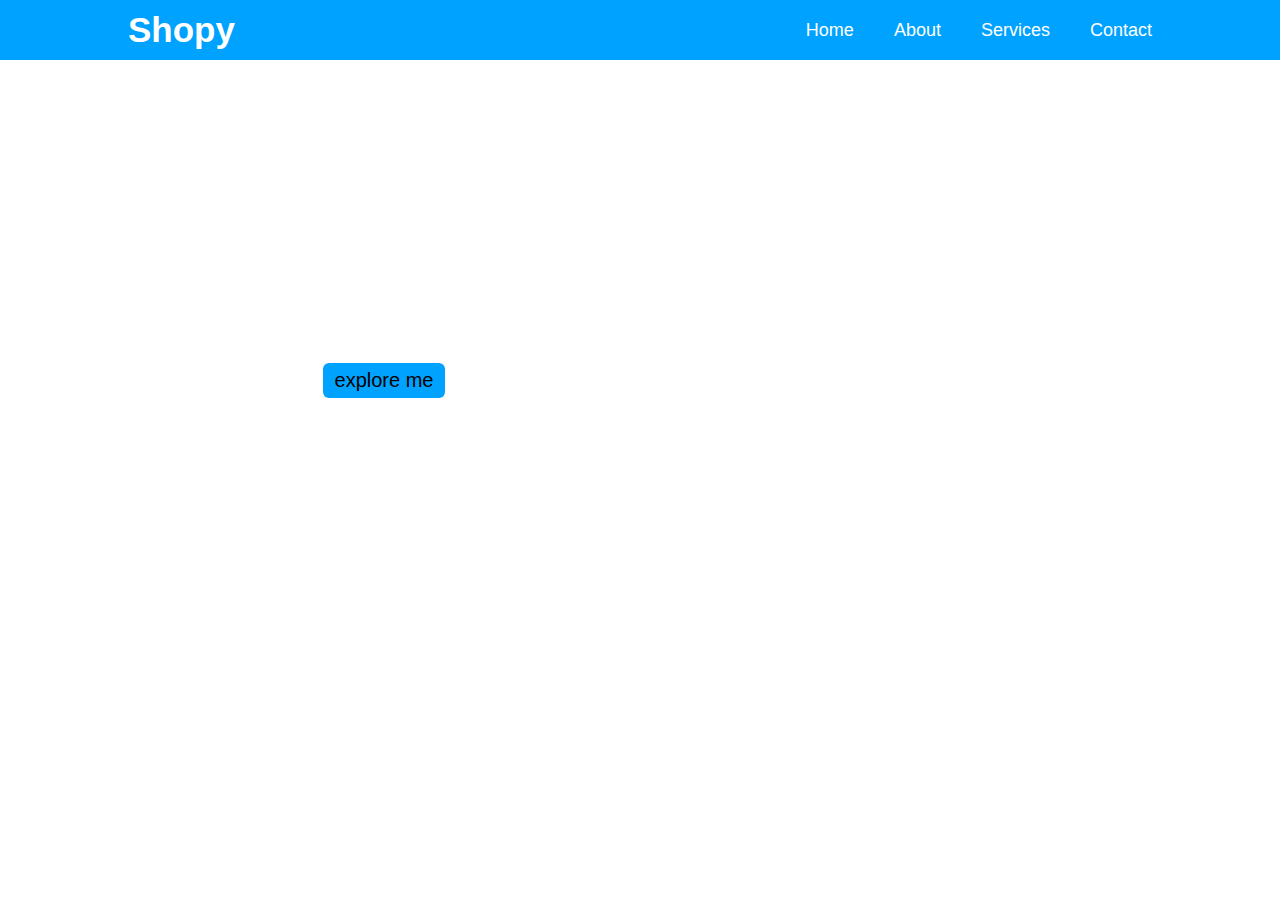
==== shopy/index.html @ c2aa4c4e "shopy" ====
<!DOCTYPE html>
<html lang="en">
<head>
    <meta charset="UTF-8">
    <meta name="viewport" content="width=device-width, initial-scale=1.0">
    <title>Shopy</title>
    <link rel="stylesheet" href="style.css">
</head>
<body>
    <section class="header">
        <div class="logo">Shopy</div>
        <div class="nav">
            <ul>
                <li>Home</li>
                <li>About</li>
                <li>Services</li>
                <li>Contact</li>
            </ul>
        </div>
    </section>
    <section class="banner">
        <div class="bgImg">
           <div class="content">
            <div>
                <p> Lorem ipsum dolor sit amet consectetur adipisicing elit. Officia excepturi omnis esse tenetur. </p>
            </div>
               
               <div>
                <button class="btn">explore me</button>
               </div>

           </div>
        </div>
    </section>
</body>
</html>
---- shopy/style.css ----
*{
    margin: 0%;
    padding: 0%;
    box-sizing: border-box;
    font-family: 'Segoe UI', Tahoma, Geneva, Verdana, sans-serif;
}

/* header section styling */

.header{
    width: 100%;
    padding: 0% 10%;
    height: 60px;
    background-color: rgb(0, 162, 255);
    display: flex;
    align-items: center;
    justify-content: space-between;
    position: fixed;
    top: 0%;
}
.logo{
    width: 30%;
    color: #fff;
    font-size: 35px;
    font-weight: 600;
    /* background-color: rgb(199, 119, 14); */
    cursor: pointer;
}

.nav > ul{
      display: flex;
      align-items: center;
      justify-content: center;
}

ul > li{
    list-style: none;
    padding-left: 40px;
    font-size: 18px;
    font-weight: 400;
    cursor: pointer;
    color: #fff;
}
li:hover{
    color: #000;
}

/* banner section styling */

.banner{
    height: 640px;
    width: 100%;
   

}
.bgImg{
    background: url("https://media.istockphoto.com/id/1303714799/photo/beautiful-young-woman-stock-photo.jpg?s=1024x1024&w=is&k=20&c=B0zMtaAMTB0LMjGhteq4SaKbk6nr4s0dwXCJBfD6oRY=") no-repeat;
    width: 100%;
    height: 640px;
    background-size: cover;
    
}
.content{
    
    width: 60%;
    height: 550px;
    padding: 0% 10%;
    color: #fff;
    font-size: 35px;
    font-weight: 400;
    display: flex;
    flex-direction: column;
    align-items: center;
    justify-content: center;
    text-align: justify;
    
}
.btn{
    padding: 6px 12px ;
    border-radius: 6px;
    border: none;
    font-size: 20px;
    font-weight: 500;
    background-color:rgb(0, 162, 255) ;
    cursor: pointer;
    margin-top: 50px;
    transition: transform 250ms ease-out;
    
}
.btn:hover{
   background-color: transparent;
   border: 3px solid rgb(0, 162, 255);
   color: #fff;
   width: 150px;
   border-radius: 25px;
   font-size: 22px;
}
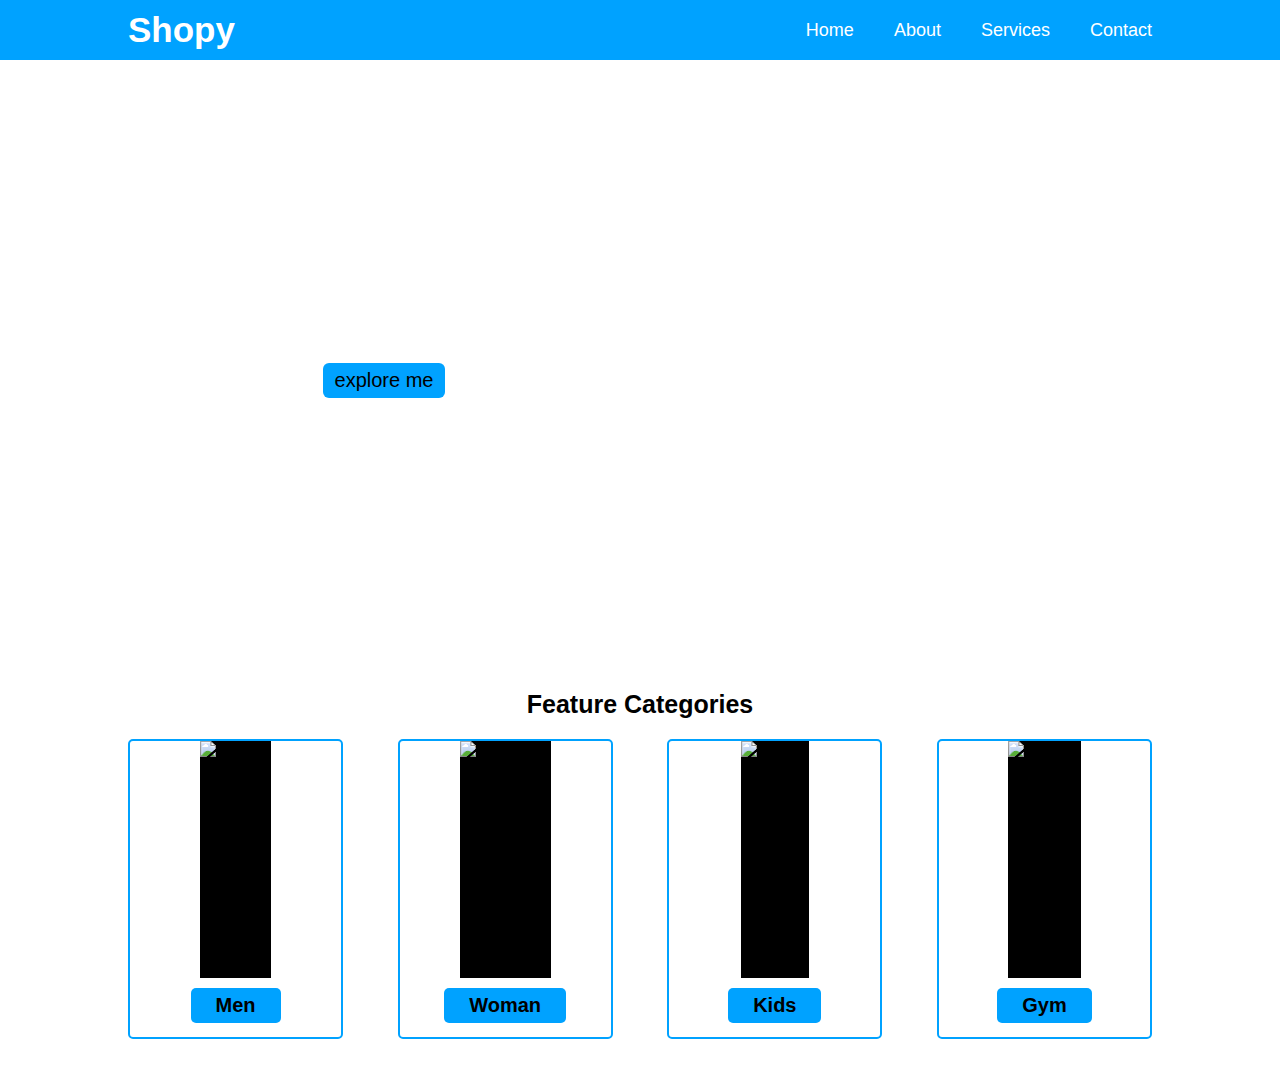
==== commit 3aa6cdbd: "categories" ====
--- a/shopy/index.html
+++ b/shopy/index.html
@@ -32,5 +32,52 @@
            </div>
         </div>
     </section>
+
+
+     <section class="catagories">
+        <div class="section_title"> Feature Categories</div>
+        <div class="container">
+              <div class="img_container">
+                    <div class="img_cat">
+                        <img src="https://images.pexels.com/photos/775279/pexels-photo-775279.jpeg?auto=compress&cs=tinysrgb&w=1260&h=750&dpr=1" alt="for Man" width="100%" height="240px">
+                    </div>
+                    <div class="btn_cat">
+                        <button> Men</button>
+                    </div>
+              </div>
+
+              <div class="img_container">
+                <div class="img_cat">
+                    <img src="https://images.pexels.com/photos/1036623/pexels-photo-1036623.jpeg?auto=compress&cs=tinysrgb&w=1260&h=750&dpr=1" alt="for woman" width="100%" height="260px">
+                </div>
+                <div class="btn_cat" >
+                    <button>Woman</button>
+                </div>
+          </div>
+
+          <div class="img_container">
+            <div class="img_cat">
+                <img src="https://plus.unsplash.com/premium_photo-1664298810627-18a9f54a136e?q=80&w=1470&auto=format&fit=crop&ixlib=rb-4.0.3&ixid=M3wxMjA3fDB8MHxwaG90by1wYWdlfHx8fGVufDB8fHx8fA%3D%3D" alt="for kids" width="100%" height="260px">
+            </div>
+            <div class="btn_cat">
+                <button>Kids</button>
+            </div>
+      </div>
+
+      <div class="img_container">
+        <div class="img_cat">
+            <img src="https://images.unsplash.com/photo-1517836357463-d25dfeac3438?w=500&auto=format&fit=crop&q=60&ixlib=rb-4.0.3&ixid=M3wxMjA3fDB8MHxzZWFyY2h8NHx8Z3ltfGVufDB8fDB8fHww" alt="for Gym" width="100%" height="260px">
+        </div>
+        <div class="btn_cat">
+            <button>Gym</button>
+        </div>
+  </div>
+
+
+       
+              
+        </div>
+     </section>
+     
 </body>
 </html>--- a/shopy/style.css
+++ b/shopy/style.css
@@ -64,7 +64,7 @@
     
     width: 60%;
     height: 550px;
-    padding: 0% 10%;
+    padding: 0 10%;
     color: #fff;
     font-size: 35px;
     font-weight: 400;
@@ -94,4 +94,62 @@
    width: 150px;
    border-radius: 25px;
    font-size: 22px;
+}
+
+/* categories-container */
+
+
+.img_container{
+    width: 21%;
+    height: 300px;
+    border:2px solid rgb(0, 162, 255);
+    border-radius: 5px;
+    overflow: hidden;
+    display: flex;
+    align-items: center;
+    flex-direction: column;
+    row-gap: 10px;
+
+}
+.container{
+    width: 100%;
+    display: flex;
+    flex-wrap: wrap;
+    column-gap: calc(16%/3);
+    row-gap: 20px;
+   
+}
+.catagories{
+    /* background-color: greenyellow; */
+    padding: 50px 10%;
+    display: flex;
+    flex-direction: column;
+    align-items: center;
+    row-gap: 20px;
+    
+}
+.section_title{
+    font-size: 25px;
+    font-weight: 600;
+    
+}
+.img_cat{
+    height: 80%;
+    background-color: #000;
+    overflow: hidden;
+    
+}
+.btn_cat > button{
+    padding: 6px 25px;
+    border: none;
+    border-radius: 5px;
+    background-color: rgb(0, 162, 255) ;
+    font-size: 20px;
+    font-weight: 600;
+}
+.btn_cat > button:hover{
+background-color: transparent;
+color: rgb(0, 162, 255);
+border: 3px solid rgb(0, 162, 255);
+border-radius: 18px;
 }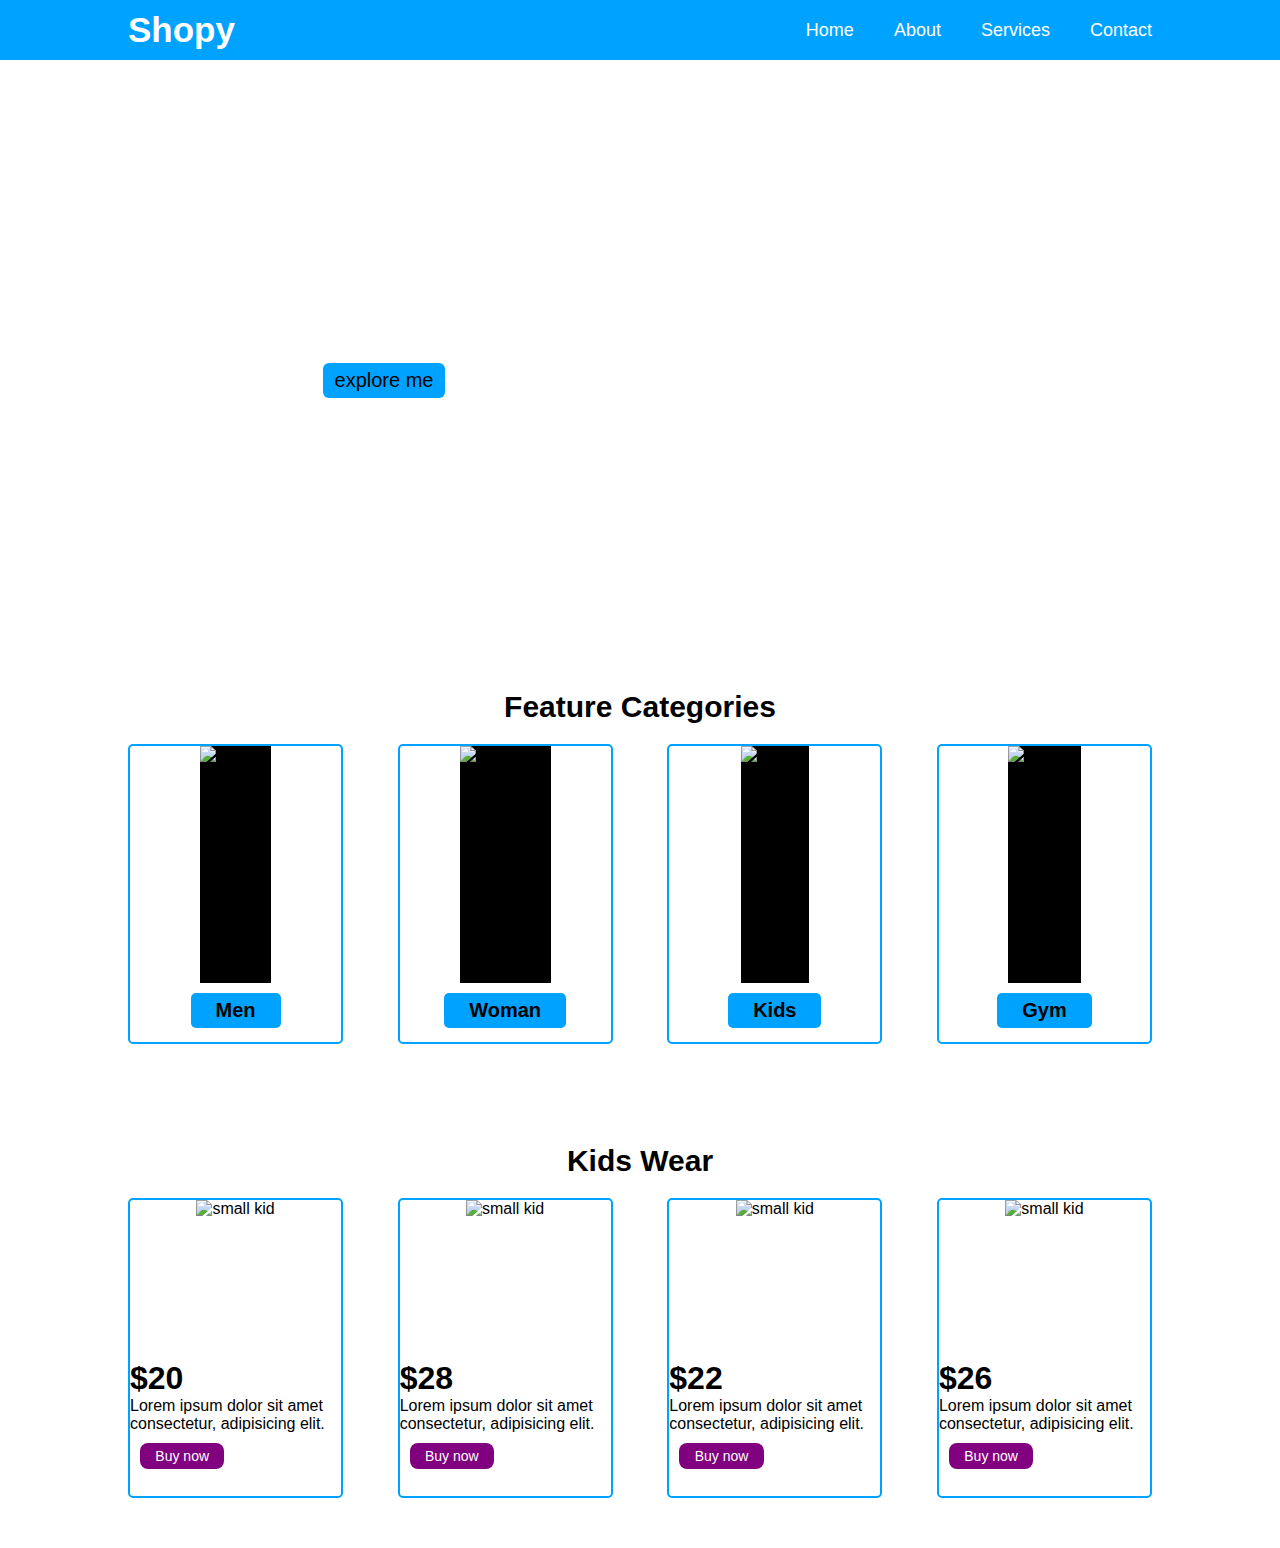
==== commit 76afef9b: "kids wear" ====
--- a/shopy/index.html
+++ b/shopy/index.html
@@ -8,7 +8,7 @@
 </head>
 <body>
     <section class="header">
-        <div class="logo">Shopy</div>
+        <div class="logo">Shopy  </div>
         <div class="nav">
             <ul>
                 <li>Home</li>
@@ -78,6 +78,56 @@
               
         </div>
      </section>
+
+      <section class="catagories">
+        <div class="section_title"> Kids Wear </div>
+             <div class="container">
+                <div class="img_container">
+                    <div class="top" >
+                        <img src="https://images.pexels.com/photos/35537/child-children-girl-happy.jpg?auto=compress&cs=tinysrgb&w=400" alt="small kid">
+                    </div>
+                    <div class="bottom" >
+                        <h1>$20</h1>
+                        <p>Lorem ipsum dolor sit amet consectetur, adipisicing elit. </p>
+                        <button>Buy now</button>
+                    </div>
+                </div>
+
+                <div class="img_container">
+                    <div class="top" >
+                        <img src="https://images.pexels.com/photos/220455/pexels-photo-220455.jpeg?auto=compress&cs=tinysrgb&w=400" alt="small kid">
+                    </div>
+                    <div class="bottom" >
+                        <h1>$28</h1>
+                        <p>Lorem ipsum dolor sit amet consectetur, adipisicing elit. </p>
+                        <button>Buy now</button>
+                    </div>
+                </div>
+
+                <div class="img_container">
+                    <div class="top" >
+                        <img src="https://images.pexels.com/photos/1549974/pexels-photo-1549974.jpeg?auto=compress&cs=tinysrgb&w=400" alt="small kid">
+                    </div>
+                    <div class="bottom" >
+                        <h1>$22</h1>
+                        <p>Lorem ipsum dolor sit amet consectetur, adipisicing elit. </p>
+                        <button>Buy now</button>
+                    </div>
+                </div>
+
+                <div class="img_container">
+                    <div class="top" >
+                        <img src="https://images.pexels.com/photos/1462636/pexels-photo-1462636.jpeg?auto=compress&cs=tinysrgb&w=1260&h=750&dpr=1" alt="small kid">
+                    </div>
+                    <div class="bottom" >
+                        <h1>$26</h1>
+                        <p>Lorem ipsum dolor sit amet consectetur, adipisicing elit. </p>
+                        <button>Buy now</button>
+                    </div>
+                </div>
+             </div>
+      </section>
+
      
 </body>
 </html>--- a/shopy/style.css
+++ b/shopy/style.css
@@ -3,6 +3,7 @@
     padding: 0%;
     box-sizing: border-box;
     font-family: 'Segoe UI', Tahoma, Geneva, Verdana, sans-serif;
+    /* background-color: #fff; */
 }
 
 /* header section styling */
@@ -26,6 +27,7 @@
     /* background-color: rgb(199, 119, 14); */
     cursor: pointer;
 }
+
 
 .nav > ul{
       display: flex;
@@ -120,7 +122,7 @@
    
 }
 .catagories{
-    /* background-color: greenyellow; */
+    background-color: #fff;
     padding: 50px 10%;
     display: flex;
     flex-direction: column;
@@ -129,7 +131,7 @@
     
 }
 .section_title{
-    font-size: 25px;
+    font-size: 30px;
     font-weight: 600;
     
 }
@@ -152,4 +154,29 @@
 color: rgb(0, 162, 255);
 border: 3px solid rgb(0, 162, 255);
 border-radius: 18px;
+}
+
+.top{
+    height: 150px;
+     overflow: hidden;
+    
+}
+.top > img{
+    width: 100%;
+}
+.bottom > button{
+    margin-top: 10px;
+  background-color:purple ;
+  color: #fff;
+  padding: 5px 10px;
+  font-size: 14px;
+  border: none;
+  border-radius: 8px;
+  width: 40%;
+  cursor: pointer;
+  transition: 1s ease-in-out;
+  margin-left: 10px;
+}
+.bottom > button:hover{
+    width: 80%;
 }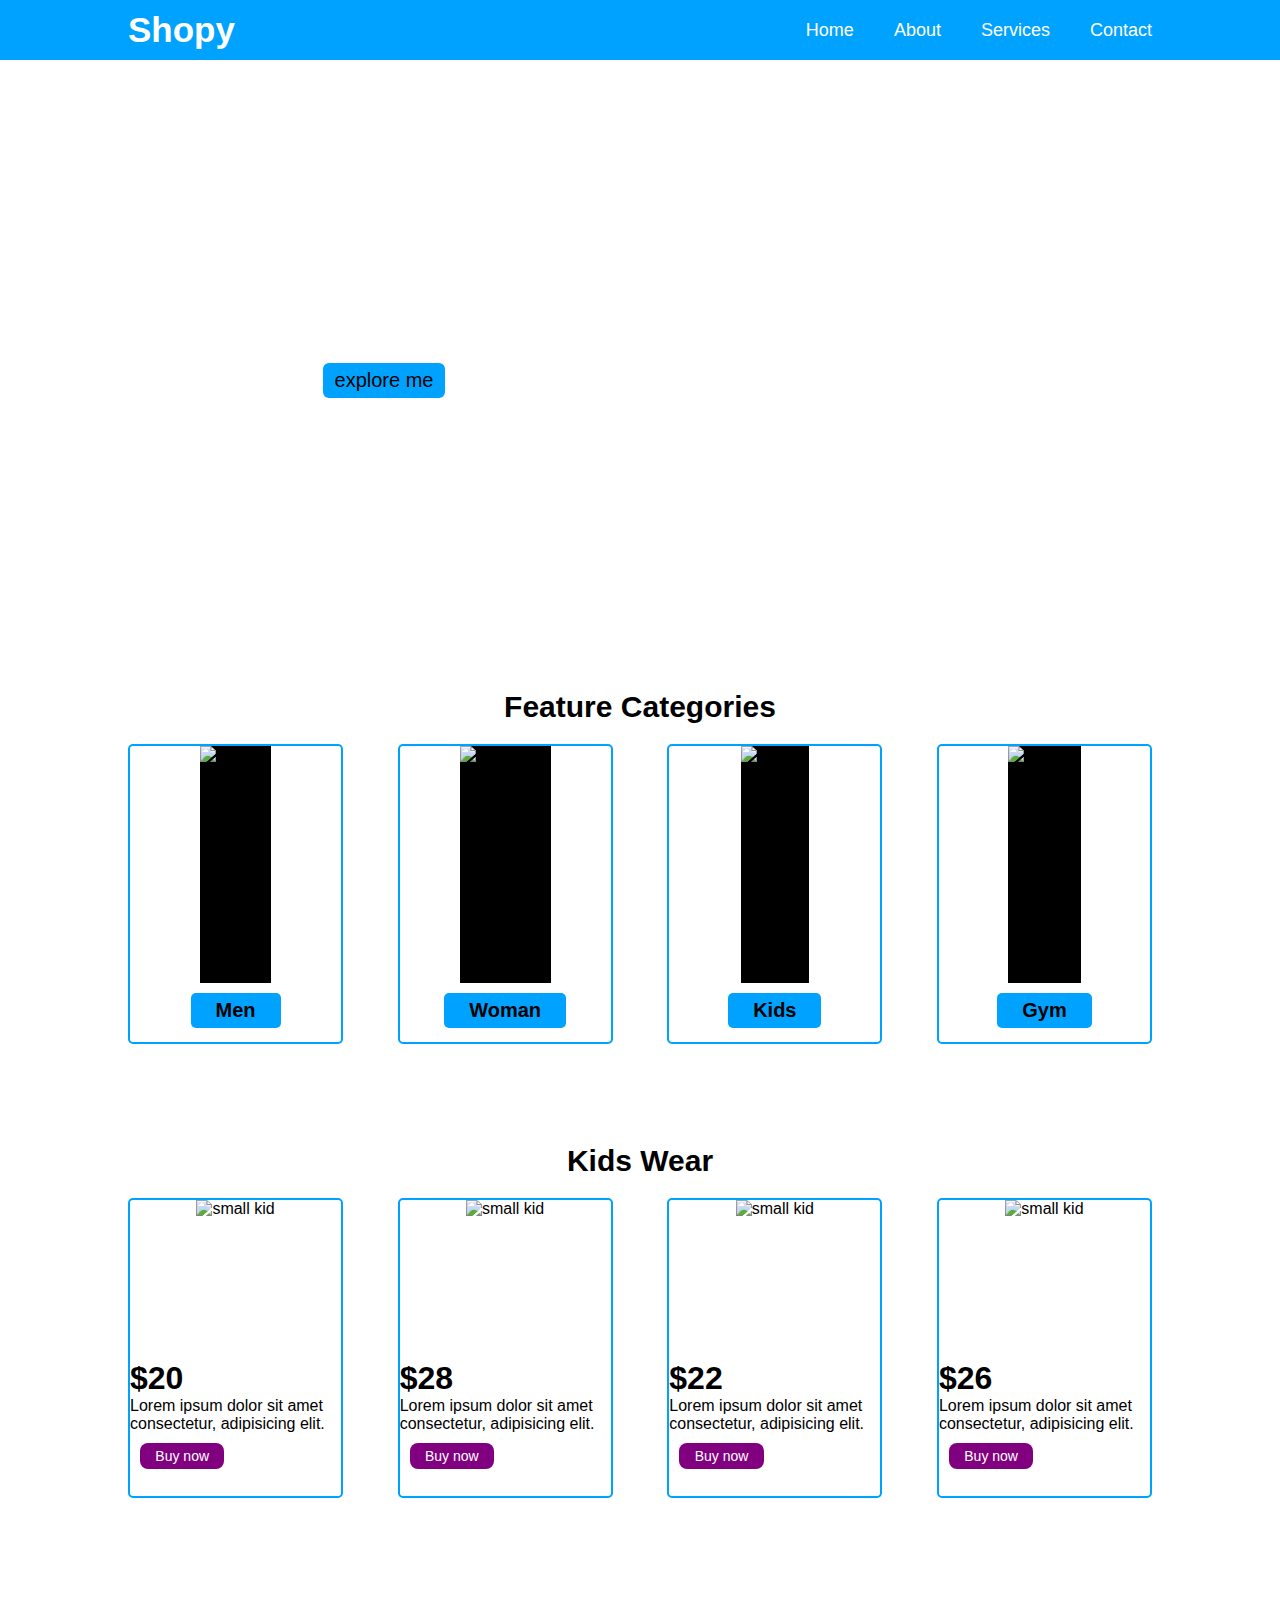
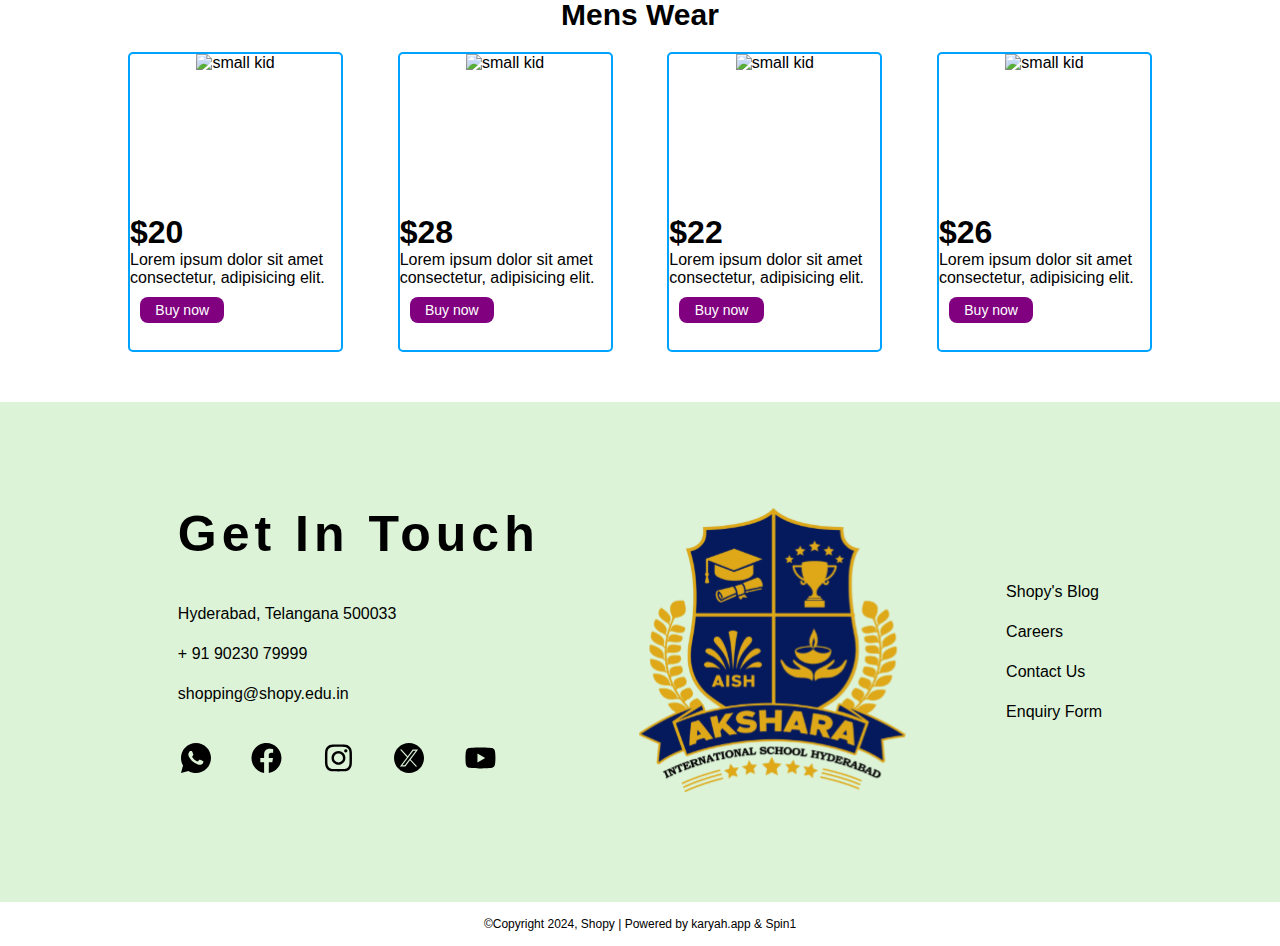
==== commit 69578b6f: "footer section" ====
--- a/shopy/index.html
+++ b/shopy/index.html
@@ -128,6 +128,82 @@
              </div>
       </section>
 
+
+      <section class="catagories">
+        <div class="section_title"> Mens Wear </div>
+             <div class="container">
+                <div class="img_container">
+                    <div class="top" >
+                        <img src="https://images.pexels.com/photos/874158/pexels-photo-874158.jpeg?auto=compress&cs=tinysrgb&w=400" alt="small kid">
+                    </div>
+                    <div class="bottom" >
+                        <h1>$20</h1>
+                        <p>Lorem ipsum dolor sit amet consectetur, adipisicing elit. </p>
+                        <button>Buy now</button>
+                    </div>
+                </div>
+
+                <div class="img_container">
+                    <div class="top" >
+                        <img src="https://images.pexels.com/photos/1496647/pexels-photo-1496647.jpeg?auto=compress&cs=tinysrgb&w=400" alt="small kid">
+                    </div>
+                    <div class="bottom" >
+                        <h1>$28</h1>
+                        <p>Lorem ipsum dolor sit amet consectetur, adipisicing elit. </p>
+                        <button>Buy now</button>
+                    </div>
+                </div>
+
+                <div class="img_container">
+                    <div class="top" >
+                        <img src="https://images.pexels.com/photos/838413/pexels-photo-838413.jpeg?auto=compress&cs=tinysrgb&w=400" alt="small kid">
+                    </div>
+                    <div class="bottom" >
+                        <h1>$22</h1>
+                        <p>Lorem ipsum dolor sit amet consectetur, adipisicing elit. </p>
+                        <button>Buy now</button>
+                    </div>
+                </div>
+
+                <div class="img_container">
+                    <div class="top" >
+                        <img src="https://images.pexels.com/photos/1270076/pexels-photo-1270076.jpeg?auto=compress&cs=tinysrgb&w=400" alt="small kid">
+                    </div>
+                    <div class="bottom" >
+                        <h1>$26</h1>
+                        <p>Lorem ipsum dolor sit amet consectetur, adipisicing elit. </p>
+                        <button>Buy now</button>
+                    </div>
+                </div>
+             </div>
+      </section>
      
+      <footer class="footer">
+        <div class="footer_left">
+            <h1>Get In Touch</h1>
+             <p>Hyderabad, Telangana 500033</p>
+             <p>+ 91 90230 79999</p>
+             <p>shopping@shopy.edu.in</p>
+             <div class="icons">
+                <img src="whatsapp.svg" alt="whatsapp">
+                <img src="facebook.svg" alt="whatsapp">
+                <img src="insta.svg" alt="whatsapp">
+                <img src="twitter.svg" alt="whatsapp">
+                <img src="youtube.svg" alt="whatsapp">
+             </div>
+        </div>
+             <div class="footer_center">
+                <img src="akshara.svg" alt="footer_logo">
+             </div>
+             <div class="footer_right">
+                   <p>Shopy's Blog</p>
+                   <p>Careers</p>
+                   <p>Contact Us</p>
+                   <p>Enquiry Form</p>
+             </div>
+      </footer>
+      <div class="copy_write">
+          <p>©Copyright 2024, Shopy | Powered by karyah.app & Spin1</p>
+      </div>
 </body>
 </html>--- a/shopy/style.css
+++ b/shopy/style.css
@@ -179,4 +179,40 @@
 }
 .bottom > button:hover{
     width: 80%;
+}
+
+/* footer section */
+.footer{
+    height: 500px;
+    width: 100%;
+    background-color: rgba(144, 216, 126, 0.315);
+    padding: 80px 10%;
+    display: flex;
+    align-items: center;
+    justify-content: space-around;
+   
+}
+.footer_left,.footer_right{
+    line-height: 40px;
+}
+
+.footer p {
+    cursor: pointer;
+}
+.footer_left > h1{
+    font-size: 50px;
+    letter-spacing: 5px;
+    margin-bottom: 40px;
+}
+.icons > img{
+    margin-top: 25px;
+    margin-right: 30px;
+    cursor: pointer;
+}
+.copy_write{
+    background-color: #fff;
+    padding: 15px 0;
+    text-align: center;
+    font-size: 12px;
+    font-weight: 300;
 }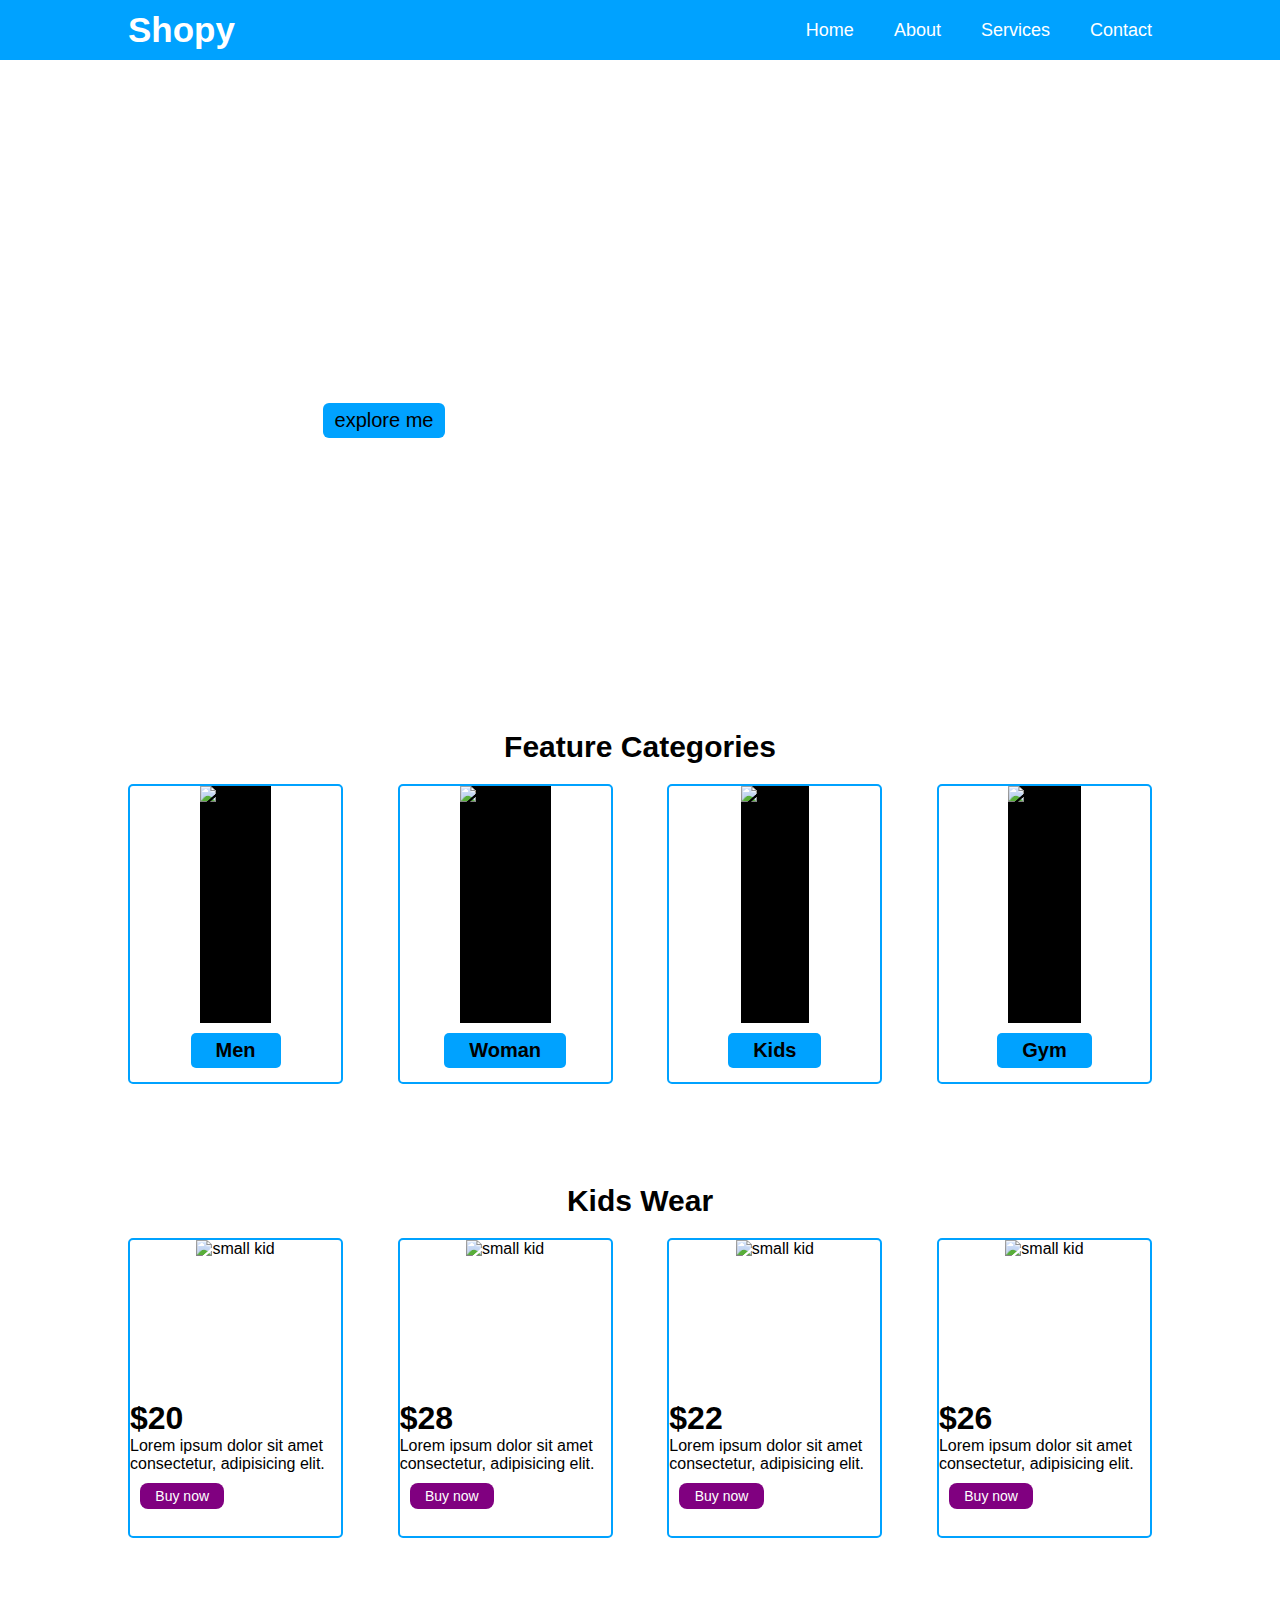
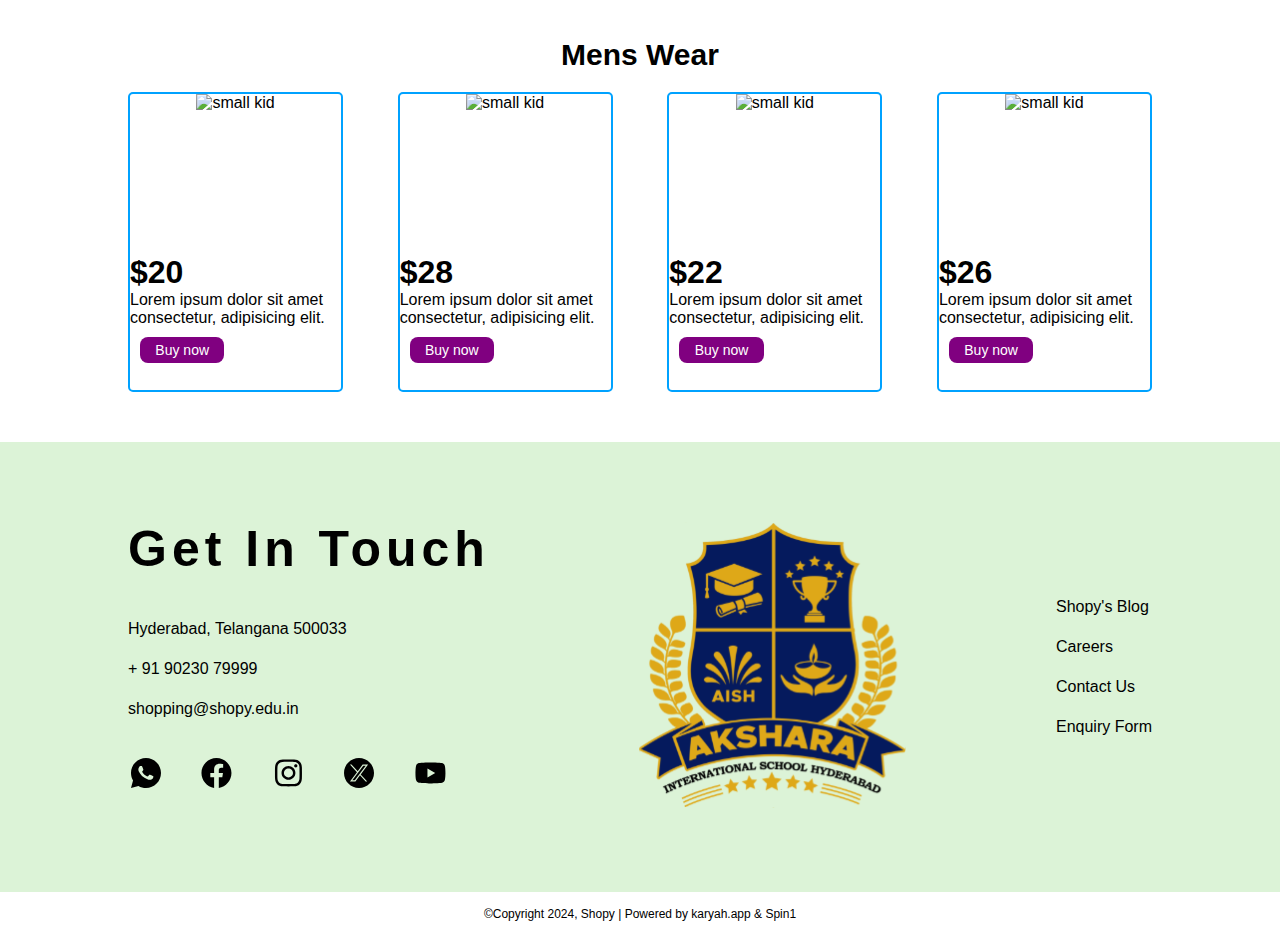
==== commit afcb108d: "shopy responsive" ====
--- a/shopy/index.html
+++ b/shopy/index.html
@@ -193,7 +193,7 @@
              </div>
         </div>
              <div class="footer_center">
-                <img src="akshara.svg" alt="footer_logo">
+                <img src="akshara.svg" alt="footer_logo" class="footer_logo">
              </div>
              <div class="footer_right">
                    <p>Shopy's Blog</p>
--- a/shopy/style.css
+++ b/shopy/style.css
@@ -50,7 +50,7 @@
 /* banner section styling */
 
 .banner{
-    height: 640px;
+    /* height: 640px; */
     width: 100%;
    
 
@@ -75,7 +75,7 @@
     align-items: center;
     justify-content: center;
     text-align: justify;
-    
+    margin-top: 40px;
 }
 .btn{
     padding: 6px 12px ;
@@ -183,13 +183,14 @@
 
 /* footer section */
 .footer{
-    height: 500px;
+    
     width: 100%;
     background-color: rgba(144, 216, 126, 0.315);
     padding: 80px 10%;
     display: flex;
-    align-items: center;
-    justify-content: space-around;
+    flex-wrap: wrap;
+    justify-content: space-between;
+    align-items: center;
    
 }
 .footer_left,.footer_right{
@@ -215,4 +216,65 @@
     text-align: center;
     font-size: 12px;
     font-weight: 300;
+}
+/* .footer_left,.footer_right,.footer_center{
+    width: 30%;
+} */
+
+@media  (max-width: 568px) {
+    .header{
+        height: 45px;
+    }
+    .logo{
+        font-size: 28px;
+    }
+    .nav{
+        display: none;
+    }
+    .banner,.bgImg{
+        height: 330px;
+    }
+    .content{
+        width: 90%;
+        height: 300px;
+        font-size: 20px;
+    }
+    .btn{
+        font-size: 18px;
+    }
+    .section_title {
+        font-size: 25px;
+    }
+    .img_container{
+        width: 90%;
+    }
+    .footer_left, .footer_right {
+        line-height: 25px;
+    }
+    .footer_left > h1 {
+        font-size: 30px;
+        letter-spacing: 3px;
+        margin-bottom: 25px;
+    }
+    .icons > img{
+        width: 23px;
+    
+    }
+    .footer_logo{
+        width: 90%;
+    
+    }
+    .footer_right{
+        font-weight: 400;
+        margin: auto;
+    }
+    .copy_write{
+      font-weight: 500;
+    }
+    .catagories{
+        padding-top: 15px;
+    }
+    .footer{
+        padding-top: 20px;
+    }
 }